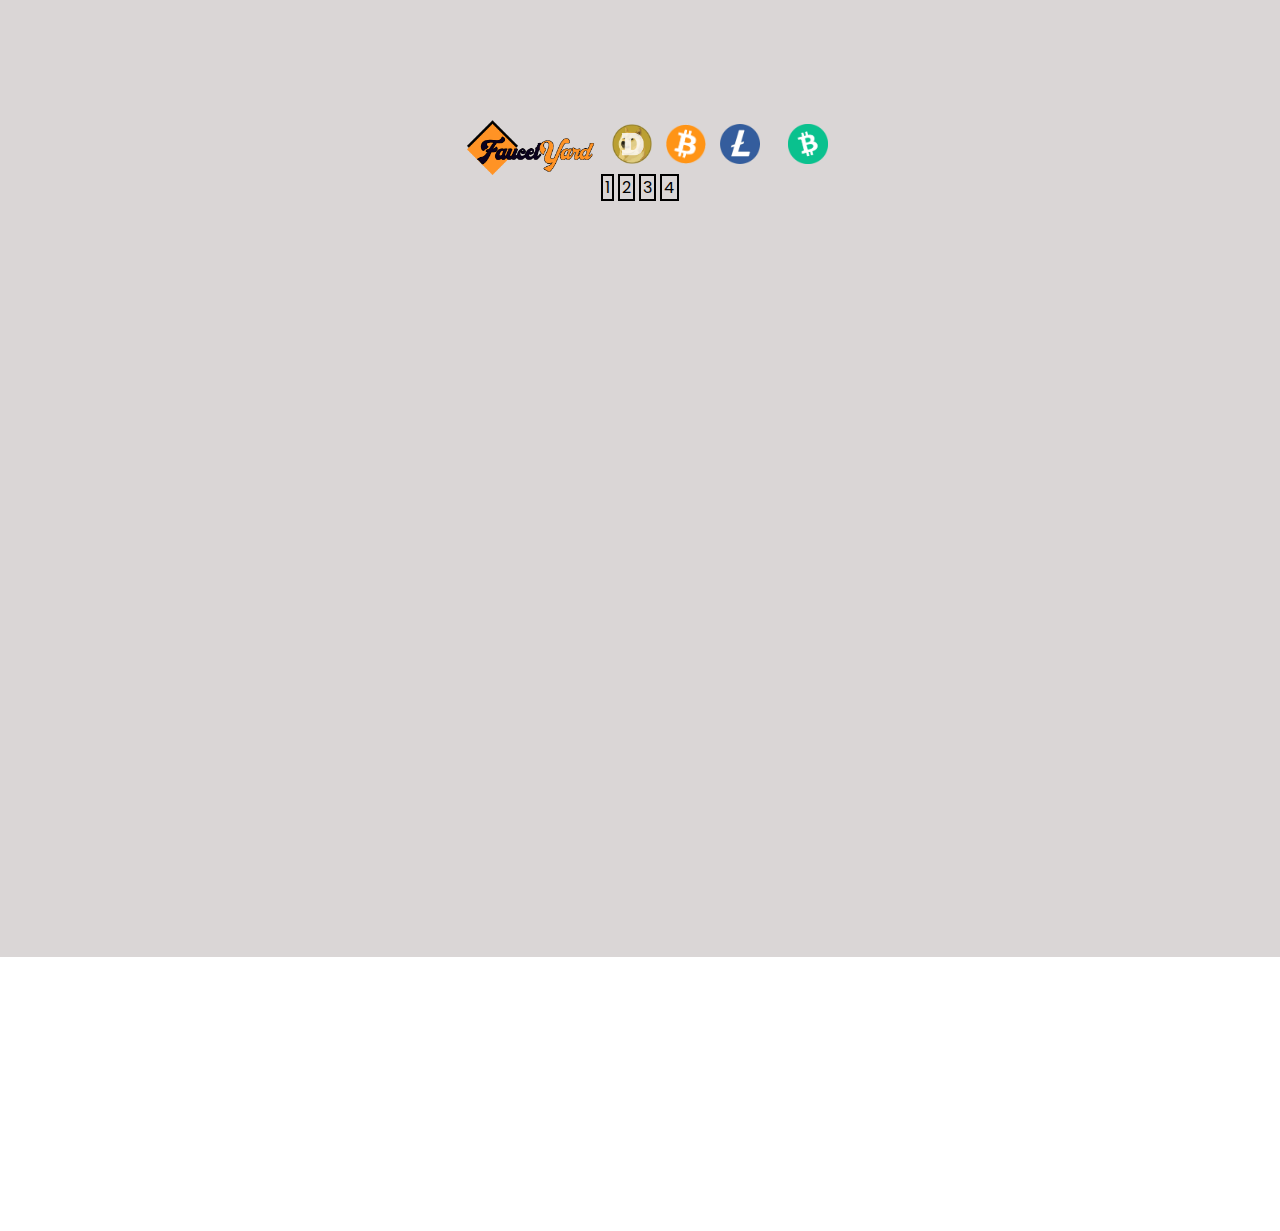
==== bitcoin-cash-faucet.html @ 6e47a0fc "Add files via upload" ====
<!DOCTYPE html>
<html lang="en">
<head>
    <meta charset="UTF-8">
    <meta http-equiv="X-UA-Compatible" content="IE=edge">
    <meta name="viewport" content="width=device-width, initial-scale=1.0">
    <title>FaucetYard-DogeCoin Faucet</title>
    <link rel="stylesheet" href="style.css">
</head>
<body>
    <div class="container">
        <div class="top-ad">
            <iframe data-aa="1645667" src="//ad.a-ads.com/1645667?size=728x90" scrolling="no" style="width:728px; height:90px; border:0px; padding:0; overflow:hidden" allowtransparency="true"></iframe>
           
        </div>
        <div class="navbar">
            <img src="images/logo.png" class="logo" alt="Logo-FaucetYard">
            <div class="faucets"> 
              <a href="dogecoin-faucet.html"><img class="DOGE" src="images/DOGE.png" alt=""></a>
              <a href="bitcoin-faucet.html"><img class="BTC" src="images/BTC.png" alt=""></a>
              <a href="litecoin-faucet.html"><img class="LTC" src="images/LTC.png" alt=""></a>
              <a href="dash-faucet.html"><img src="images/dash.png" class="dash" alt=""></a>
              <a href="#"><img class="BCH" src="images/BCH.png" alt=""></a>
            </div>
        </div>
        <div class="faucet-list">
            <nav>
                <ul>
                    <li><a  onclick="ChangeURL1()" id="1" class="current" href="#">1</a></li>
                    <li><a  onclick="ChangeURL2()" id="2" class="2" href="#">2</a></li>
                    <li><a  onclick="ChangeURL3()" id="3" class="3" href="#">3</a></li>
                    <li><a  onclick="ChangeURL4()" id="4" class="4" href="#">4</a></li>
                </ul>
            </nav>
        </div>

        <div class="faucet-page">
              <iframe id="faucet-frame" src="https://www.dogefaucet.com/en" frameborder="0" class="faucet-frame"></iframe>
        </div>
    </div>
    <section class="ads-section">

<script async="" src="https://ndroip.com/na/waWQiOjEwODcwMTgsInNpZCI6MTA5NjQ5Miwid2lkIjoxOTk0NTMsInNyYyI6Mn0=eyJ.js"></script>
<iframe data-aa="1646454" src="//ad.a-ads.com/1646454?size=468x60" scrolling="no" style="width:468px; height:60px; border:0px; padding:0; overflow:hidden" allowtransparency="true"></iframe>
<br>
<iframe data-aa="1645671" src="//ad.a-ads.com/1645671?size=120x60" scrolling="no" style="width:120px; height:60px; border:0px; padding:0; overflow:hidden" allowtransparency="true"></iframe>
<iframe data-aa="1634132" src="//ad.a-ads.com/1634132?size=200x200" scrolling="no" style="width:200px; height:200px; border:0px; padding:0; overflow:hidden" allowtransparency="true"></iframe>
<iframe data-aa="1634132" src="//ad.a-ads.com/1634132?size=200x200" scrolling="no" style="width:200px; height:200px; border:0px; padding:0; overflow:hidden" allowtransparency="true"></iframe>
</section>

    <script src="script/doge.js"></script>
</body>
</html>
---- style.css ----
@import url('https://fonts.googleapis.com/css2?family=Poppins:ital,wght@0,100;0,200;0,300;0,400;0,500;0,600;0,700;1,200;1,600&display=swap');

*{
    padding: 0;
    margin: 0;
    font-family: 'Poppins';
}

.container{
    width: 100%;
    min-height: 100vh;
    overflow: hidden;
    box-sizing: border-box;
    background: rgb(218, 214, 214);
}

.navbar{
   display: flex;
   align-items: center;
   justify-content: center;
    margin-top: 20px;
}

.logo{
    cursor: pointer;
    width: 150px;
    display: ;
}

.DOGE{
    height: 40px;
    cursor: pointer;
    margin-left: 10px;
}

.BTC{
    height: 40px;
    cursor: pointer;
    margin-left: 10px;
}

.BCH{
    height: 40px;
    cursor: pointer;
    margin-left: 10px;
}

.LTC{
    height: 40px;
    cursor: pointer;
    margin-left: 10px;
}

.dash{
    height: 40px;
    cursor: pointer;
    margin-left: 10px;
}

.faucet-list{
    width: 100%;
    height: 60px;
    display: flex;
    align-items: center;
    justify-content: center;
    position: relative;
    bottom: 20px;
    flex-wrap: wrap;
}


nav ul li{
    display: inline-block;
    list-style: none;
}

nav ul li a{
    text-decoration: none;
    border: 2px solid black;
    padding-left: 2px;
    padding-right: 2px;
    color: black;
}

nav ul li a:hover{
    color: white;
    background: orangered;
}

.faucet-page{
    display: flex;
    justify-content: flex-start;
}
.faucet-frame{
    height: 80vh;
    width: 100vw;
    position: relative;
    bottom: 25px;
}
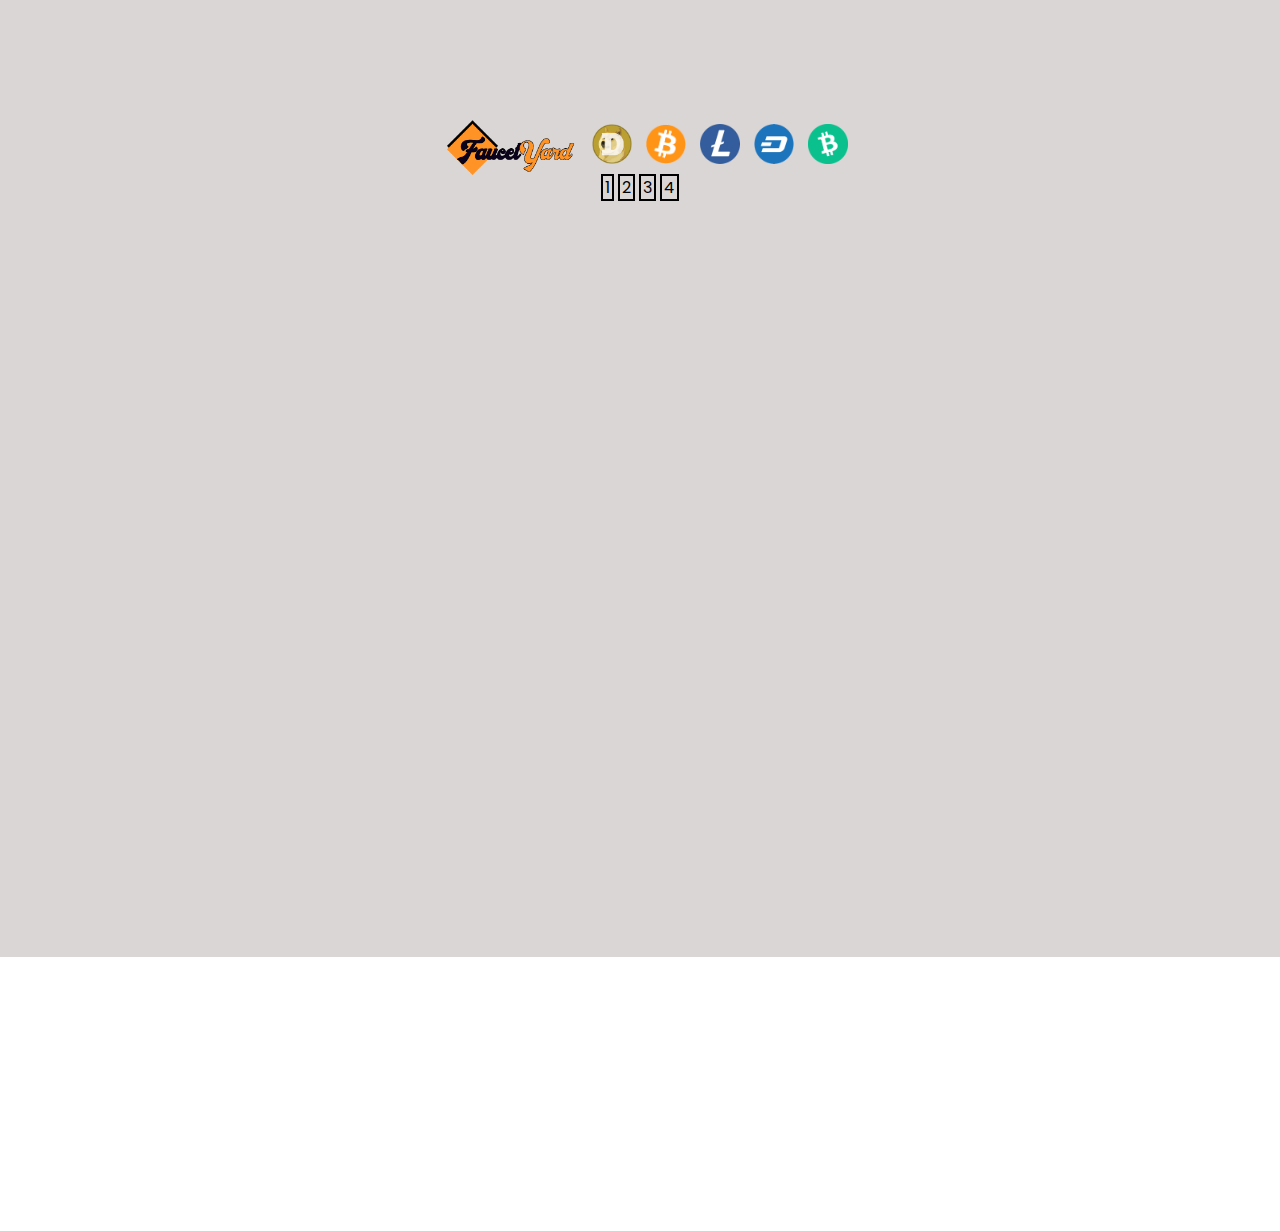
==== commit 7baeac2a: "Add files via upload" ====
--- a/bitcoin-cash-faucet.html
+++ b/bitcoin-cash-faucet.html
@@ -48,6 +48,6 @@
 <iframe data-aa="1634132" src="//ad.a-ads.com/1634132?size=200x200" scrolling="no" style="width:200px; height:200px; border:0px; padding:0; overflow:hidden" allowtransparency="true"></iframe>
 </section>
 
-    <script src="script/doge.js"></script>
+    <script src="bch.js"></script>
 </body>
 </html>